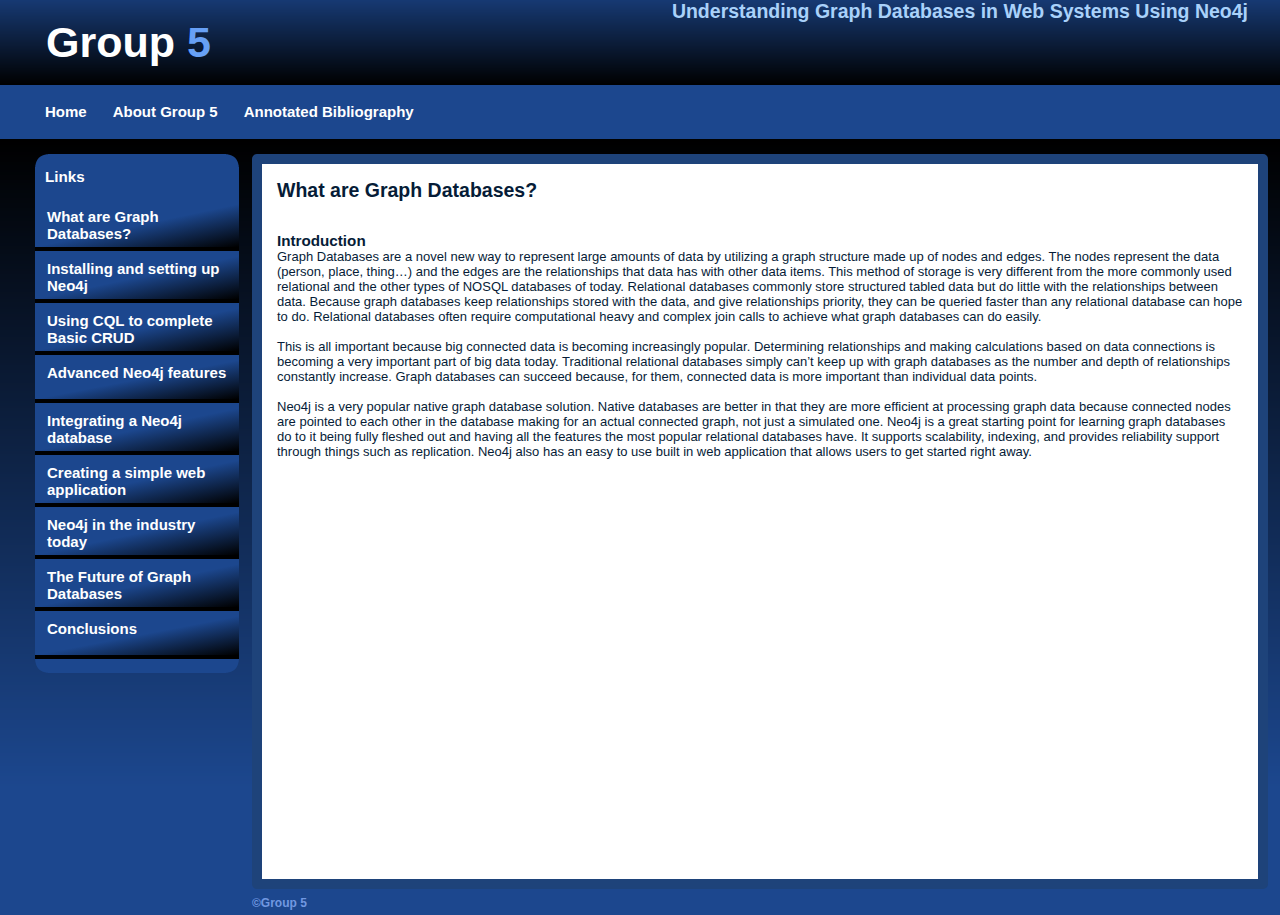
==== index.html @ 617eb61e "Basic HTML website backbone" ====
<!DOCTYPE html>
<html>
<head>
<meta http-equiv="Content-Type" content="text/html; charset=utf-8" />
<link rel="stylesheet" type="text/css" href="style.css" />
<title>Project 2</title>
</head>

<body>
<div id="container">
		<div id="header">
        	<h1>Group&nbsp;<span class="off">5</span></h1>
            <h2>Understanding Graph Databases in Web Systems Using Neo4j</h2>
        </div>   
        
        <div id="menu">
        	<ul>
            	<li class="menuitem"><a href="index.html">Home</a></li>
                <li class="menuitem"><a href="#">About Group 5</a></li>
                <li class="menuitem"><a href="#">Annotated Bibliography</a></li>
            </ul>
        </div>
        
        <div id="leftmenu">

            <div id="leftmenu_top"></div>

				<div id="leftmenu_main">    
                
                <h3>Links</h3>
                        
                <ul>
                    <li><a href="#">What are Graph Databases?</a></li>
                    <li><a href="#">Installing and setting up Neo4j</a></li>
                    <li><a href="#">Using CQL to complete Basic CRUD</a></li>
                    <li><a href="#">Advanced Neo4j features</a></li>
                    <li><a href="#">Integrating a Neo4j database</a></li>
                    <li><a href="#">Creating a simple web application</a></li>
                    <li><a href="#">Neo4j in the industry today</a></li>
                    <li><a href="#">The Future of Graph Databases</a></li>
                    <li><a href="#">Conclusions</a></li>
                </ul>
                </div>
                
                
              <div id="leftmenu_bottom"></div>
        </div>
        
        
        
        
		<div id="content">
        
            
        <div id="content_main">
        	<h2>What are Graph Databases?</h2>
        	<p>&nbsp;</p>
           	<p>&nbsp;</p>
       	  <h3>Introduction</h3>
        	<p>Graph Databases are a novel new way to represent large amounts of data by utilizing a graph structure made up of nodes and edges. The nodes represent the data (person, place, thing…) and the edges are the relationships that data has with other data items. This method of storage is very different from the more commonly used relational and the other types of NOSQL databases of today. Relational databases commonly store structured tabled data but do little with the relationships between data. Because graph databases keep relationships stored with the data, and give relationships priority, they can be queried faster than any relational database can hope to do. Relational databases often require computational heavy and complex join calls to achieve what graph databases can do easily.</p>
        	<p>&nbsp;</p>
        	<p>This is all important because big connected data is becoming increasingly popular. Determining relationships and making calculations based on data connections is becoming a very important part of big data today. Traditional relational databases simply can’t keep up with graph databases as the number and depth of relationships constantly increase. Graph databases can succeed because, for them, connected data is more important than individual data points.</p>
        	<p>&nbsp;</p>
            <p>Neo4j is a very popular native graph database solution. Native databases are better in that they are more efficient at processing graph data because connected nodes are pointed to each other in the database making for an actual connected graph, not just a simulated one. Neo4j is a great starting point for learning graph databases do to it being fully fleshed out and having all the features the most popular relational databases have. It supports scalability, indexing, and provides reliability support through things such as replication. Neo4j also has an easy to use built in web application that allows users to get started right away.</p>
            <p>&nbsp;</p>
        </div>
            
            <div id="footer"><h3><a href="#">&#169;Group 5</a></h3></div>
      </div>
   </div>
</body>
</html>
---- style.css ----
body {
	margin: 0;
	padding: 0;
	text-align: left;
	font: 12px Arial, Helvetica, sans-serif;
	font-size: 13px;
	color: #061C37;
	background: #1C478E;
	background-image:url(images/background.png);
	background-repeat:repeat-x;
}
*
{
  margin: 0 auto 0 auto;
 text-align:left;}

#container
{
  display: block; 
  height:auto;
  position: relative; 
  width: 95%;
    min-width: 720px;
}


#header
{
height:85px;
width:100%;	
}

#header h1
{
	position:relative;
text-align:left;
color:#FFFFFF;
font-size:43px;
color:#FFF;	
left:14px;
top:18px;
    width:100px;
    float: left;
}


#header h2
{
position:relative;
text-align:right;
color:#A9D1FA;
    width: 200px
float: right;
}

#mainpic
{
background-image:url(images/main.jpg);
background-repeat:no-repeat;
width:900px;
height:354px;	
}



.off
{
color:#67A0F5;
}


#menu
{
display:block;
float:left;
clear:both;
width:90%;
height:54px;
float:left;
clear:both;
}

#leftmenu
{
margin-top:15px;
    min-width: 210px;
float:left;
}

#leftmenu_top
{
width:204px;
height:14px;
background-image:url(images/leftmenu_top.png);
}
#leftmenu_bottom
{
width:204px;
height:14px;
background-image:url(images/leftmenu_bottom.png);
}
#leftmenu_main
{
width:204px;
height:auto;
background-color:#1C478E;
}

#leftmenu_main ul
{
list-style: none;
padding: 0px;
width:204px;
}


#leftmenu_main h3
{
list-style: none;
padding: 0px;
width:204px;
color:#FFFFFF;
padding-left:10px;
padding-bottom:14px;
}

#leftmenu_main ul li
{
list-style: none;
padding: 0px;
width:204px;
text-align:left;
}

#leftmenu_main ul li a, #leftmenu_main ul li a:visited
{
	display:block;
list-style: none;
padding: 0px;
width:192px;
padding-left:12px;
padding-top:4px;
    padding-bottom: 5px;
    border-bottom: 4px solid black;
height:auto;
    min-height: 30px;
text-align:left;
    background-image: linear-gradient(to bottom right, #1C478E, #1C478E, black);
/*background-image:url(images/leftmenu_link.png);
background-repeat:repeat-x;*/
margin-top:5px;
color:#FFFFFF;
text-decoration:none;
font-size:15px;
font-weight:bold;
}

#leftmenu_main ul li a:hover
{
color:#87BCF8;
	
	
}




#content
{
display:block;
float:left;
width:calc(100% - 250px);
height:auto;
    display: inline-block;
padding-left:10px;
padding-top:15px;
padding-right:10px;
padding-bottom:5px;
}


#content_top
{
	background-image:url(images/main_top.png);
	background-repeat:no-repeat;
	width:100%;
	height:25px;
}

#content_main
{
/*background-image:url(images/main_back.png);
background-repeat:repeat-y;*/
    background-color: white;
    border-style: solid;
    border-color: #1e437a;
    border-width: 10px;
    border-radius: 5px;
width:100%;
    padding-top: 15px;
padding-left:15px;
padding-right:15px;
    min-height: 700px;
}

#content_bottom
{
background-image:url(images/main_bottom.png);
background-repeat:no-repeat;
width:100%;
height:25px;
}








#footer
{
width:auto;
height:auto;
    padding-top: 4px;
}

#footer h3 a,#footer h3 a:visited
{
display:inline;
text-align:center;
font-size:12px;
text-decoration:none;
color:#7198E1;
}


#menu ul {
	list-style: none;
	padding: 0px;
	margin-left:auto;
	width:100%;
}

#menu li {
	list-style: none;
	padding: 0px;	
	display: inline; 
	
}

#menu a {
	float: left;
	height: 36px;
	display: block;
	text-align: center;
	text-decoration: none;
	color: #ffffff;
	font-weight: bold;
	padding-top: 18px;
	font-size: 15px;
	padding-left:13px;
	padding-right:13px;
	
}

#menu a:hover{
	color:#86AEF9;
	background-image:url(images/linkbackground.jpg);
	background-repeat:repeat-x;
}

#content p
{
	
}


html, body {
text-align: center;
}
p {text-align: left;}
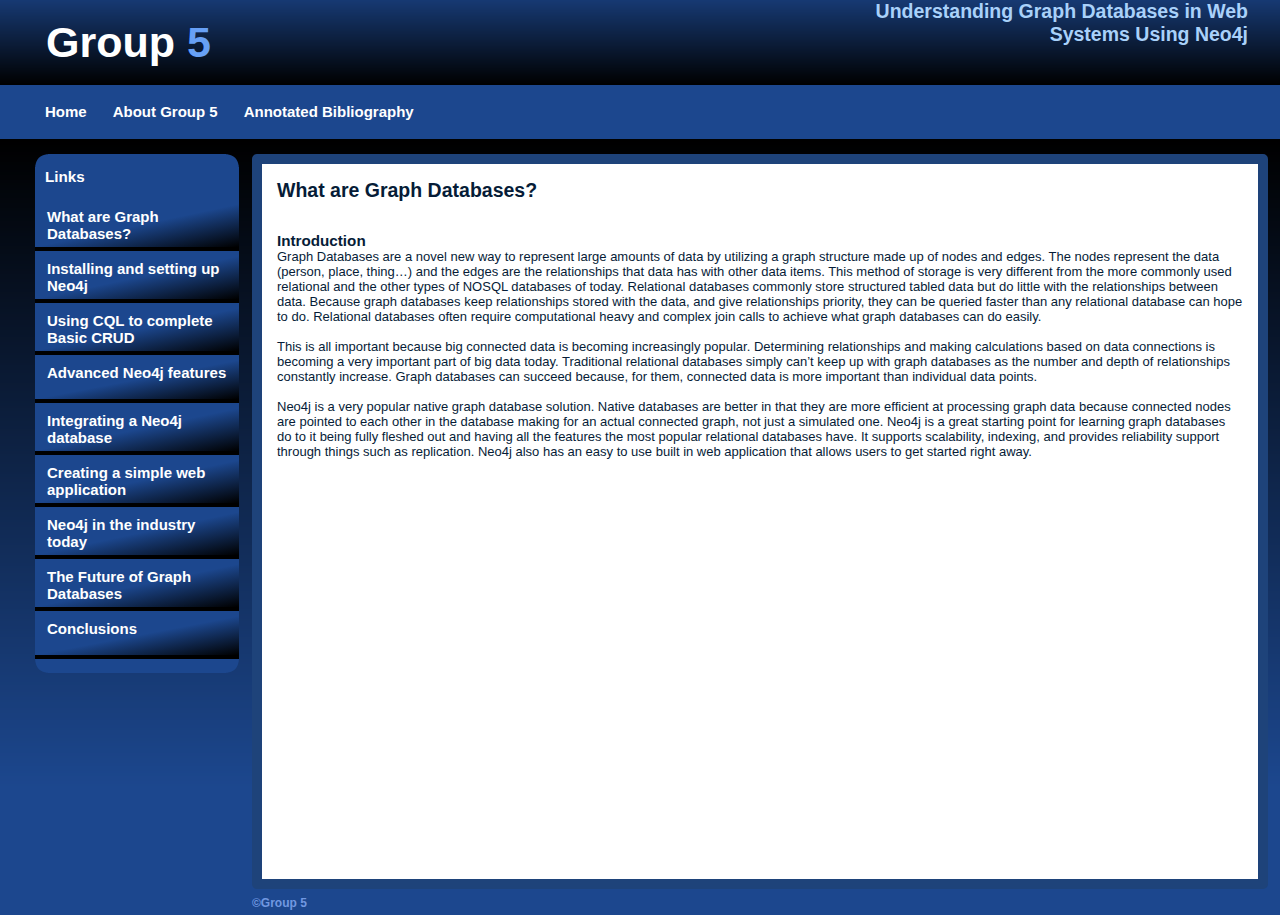
==== commit dd6b6ee4: "Webstorm fixes" ====
--- a/index.html
+++ b/index.html
@@ -1,5 +1,5 @@
 <!DOCTYPE html>
-<html>
+<html lang="en">
 <head>
 <meta http-equiv="Content-Type" content="text/html; charset=utf-8" />
 <link rel="stylesheet" type="text/css" href="style.css" />
@@ -16,8 +16,8 @@
         <div id="menu">
         	<ul>
             	<li class="menuitem"><a href="index.html">Home</a></li>
-                <li class="menuitem"><a href="#">About Group 5</a></li>
-                <li class="menuitem"><a href="#">Annotated Bibliography</a></li>
+                <li class="menuitem"><a href="aboutGroup.html">About Group 5</a></li>
+                <li class="menuitem"><a href="bibliography.html">Annotated Bibliography</a></li>
             </ul>
         </div>
         
@@ -65,7 +65,7 @@
             <p>&nbsp;</p>
         </div>
             
-            <div id="footer"><h3><a href="#">&#169;Group 5</a></h3></div>
+            <div id="footer"><h3><a href="aboutGroup.html">&#169;Group 5</a></h3></div>
       </div>
    </div>
 </body>
--- a/style.css
+++ b/style.css
@@ -38,7 +38,6 @@
 text-align:left;
 color:#FFFFFF;
 font-size:43px;
-color:#FFF;	
 left:14px;
 top:18px;
     width:100px;
@@ -51,19 +50,9 @@
 position:relative;
 text-align:right;
 color:#A9D1FA;
-    width: 200px
+    width: 400px;
 float: right;
 }
-
-#mainpic
-{
-background-image:url(images/main.jpg);
-background-repeat:no-repeat;
-width:900px;
-height:354px;	
-}
-
-
 
 .off
 {
@@ -78,8 +67,6 @@
 clear:both;
 width:90%;
 height:54px;
-float:left;
-clear:both;
 }
 
 #leftmenu
@@ -173,7 +160,7 @@
 float:left;
 width:calc(100% - 250px);
 height:auto;
-    display: inline-block;
+	display: inline-block;
 padding-left:10px;
 padding-top:15px;
 padding-right:10px;
@@ -183,8 +170,8 @@
 
 #content_top
 {
-	background-image:url(images/main_top.png);
-	background-repeat:no-repeat;
+	/*background-image:url(images/main_top.png);
+	background-repeat:no-repeat;*/
 	width:100%;
 	height:25px;
 }
@@ -207,8 +194,8 @@
 
 #content_bottom
 {
-background-image:url(images/main_bottom.png);
-background-repeat:no-repeat;
+/*background-image:url(images/main_bottom.png);
+background-repeat:no-repeat;*/
 width:100%;
 height:25px;
 }
